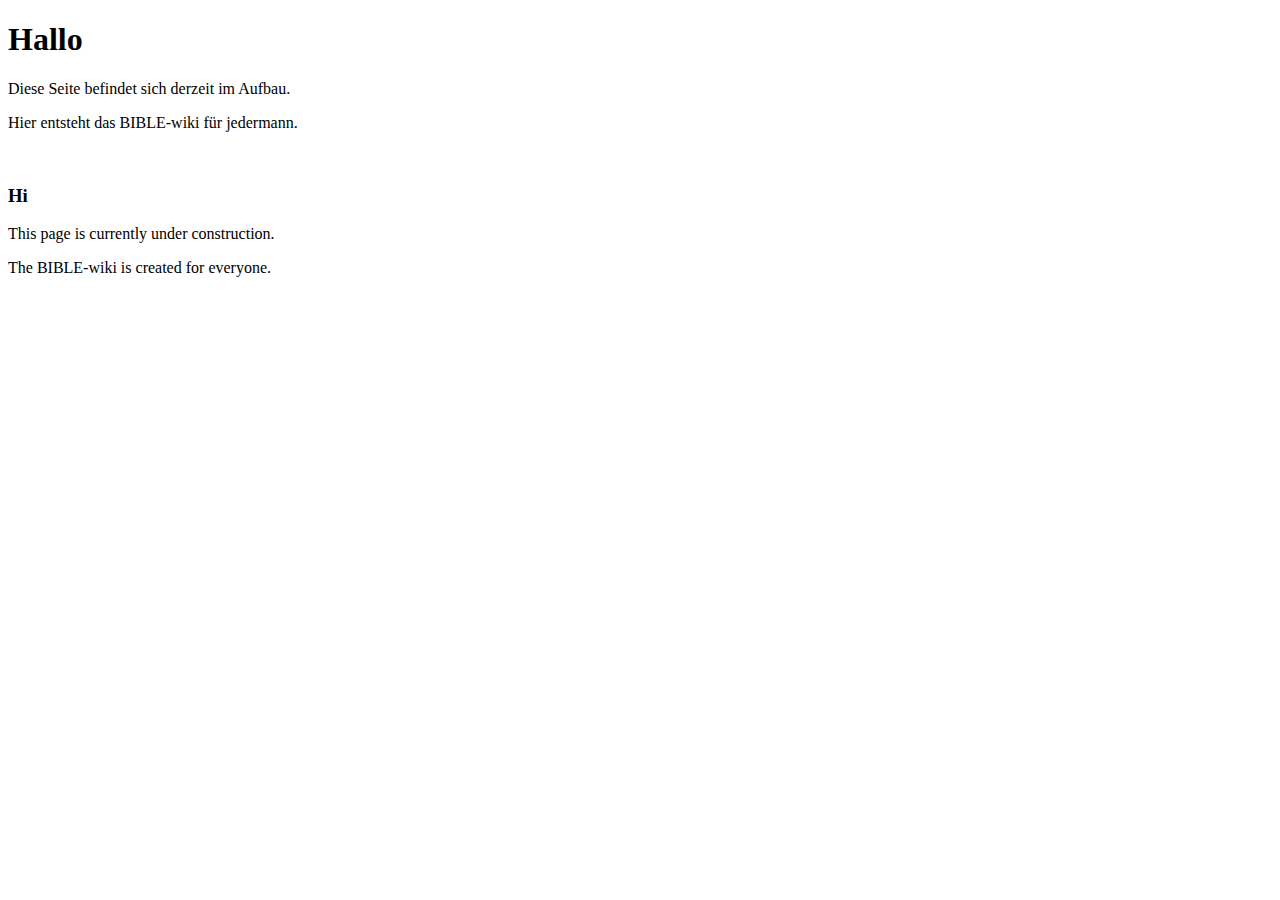
==== index.html @ c234c87a "Create index.html" ====
<!DOCTYPE html>
<html>
<head>
	<meta charset="utf-8" />
	<meta http-equiv="X-UA-Compatible" content="IE=edge">
	<title>The biblewiki</title>
	<meta name="viewport" content="width=device-width, initial-scale=1">
	<!--link rel="stylesheet" type="text/css" media="screen" href="main.css" /-->
	<!--script src="main.js"></script-->
</head>
<body>
	<body>
	<h1>Hallo</h1>
	<p>Diese Seite befindet sich derzeit im Aufbau.</p>
	<p>Hier entsteht das BIBLE-wiki für jedermann.</p>
	<br>
	<h3>Hi</h3>
	<p>This page is currently under construction.</p>
	<p>The BIBLE-wiki is created for everyone.</p>
</body>

</body>
</html>
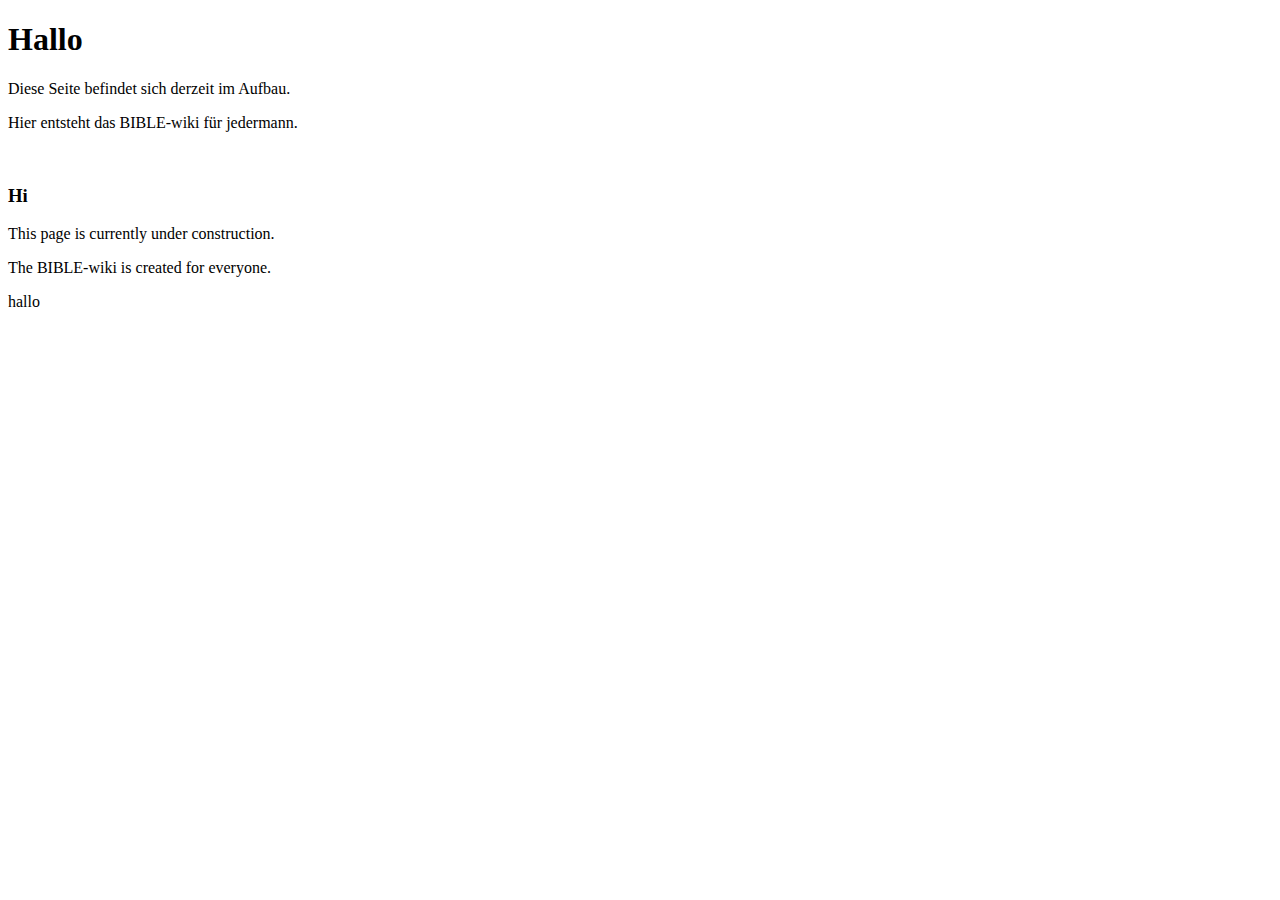
==== commit fe8ff545: "added useless text" ====
--- a/index.html
+++ b/index.html
@@ -18,6 +18,7 @@
 	<h3>Hi</h3>
 	<p>This page is currently under construction.</p>
 	<p>The BIBLE-wiki is created for everyone.</p>
+		hallo
 </body>
 
 </body>
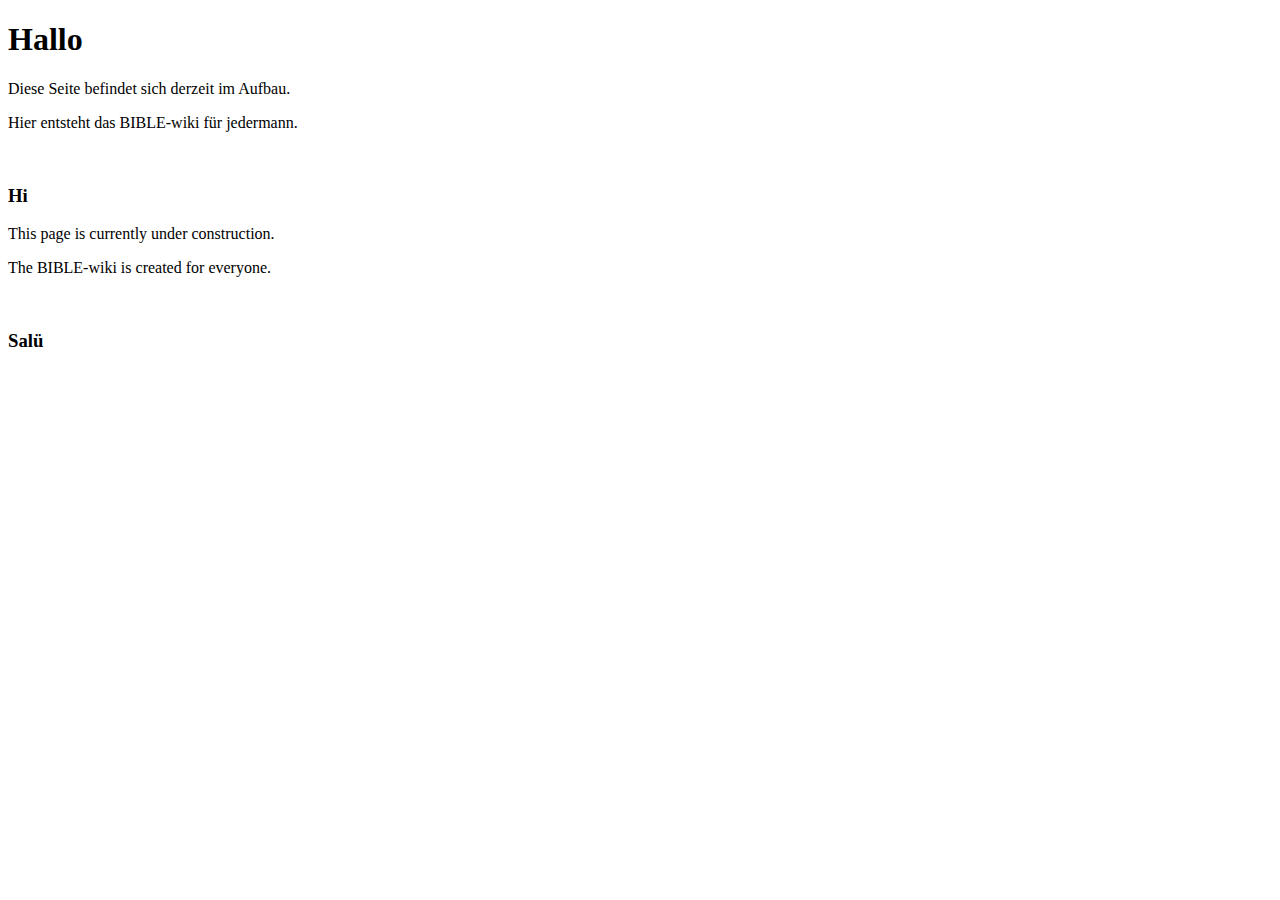
==== commit 7f771739: "Added swissgerman welcome" ====
--- a/index.html
+++ b/index.html
@@ -18,7 +18,8 @@
 	<h3>Hi</h3>
 	<p>This page is currently under construction.</p>
 	<p>The BIBLE-wiki is created for everyone.</p>
-		hallo
+	<br>
+	<h3>Salü</h3>
 </body>
 
 </body>
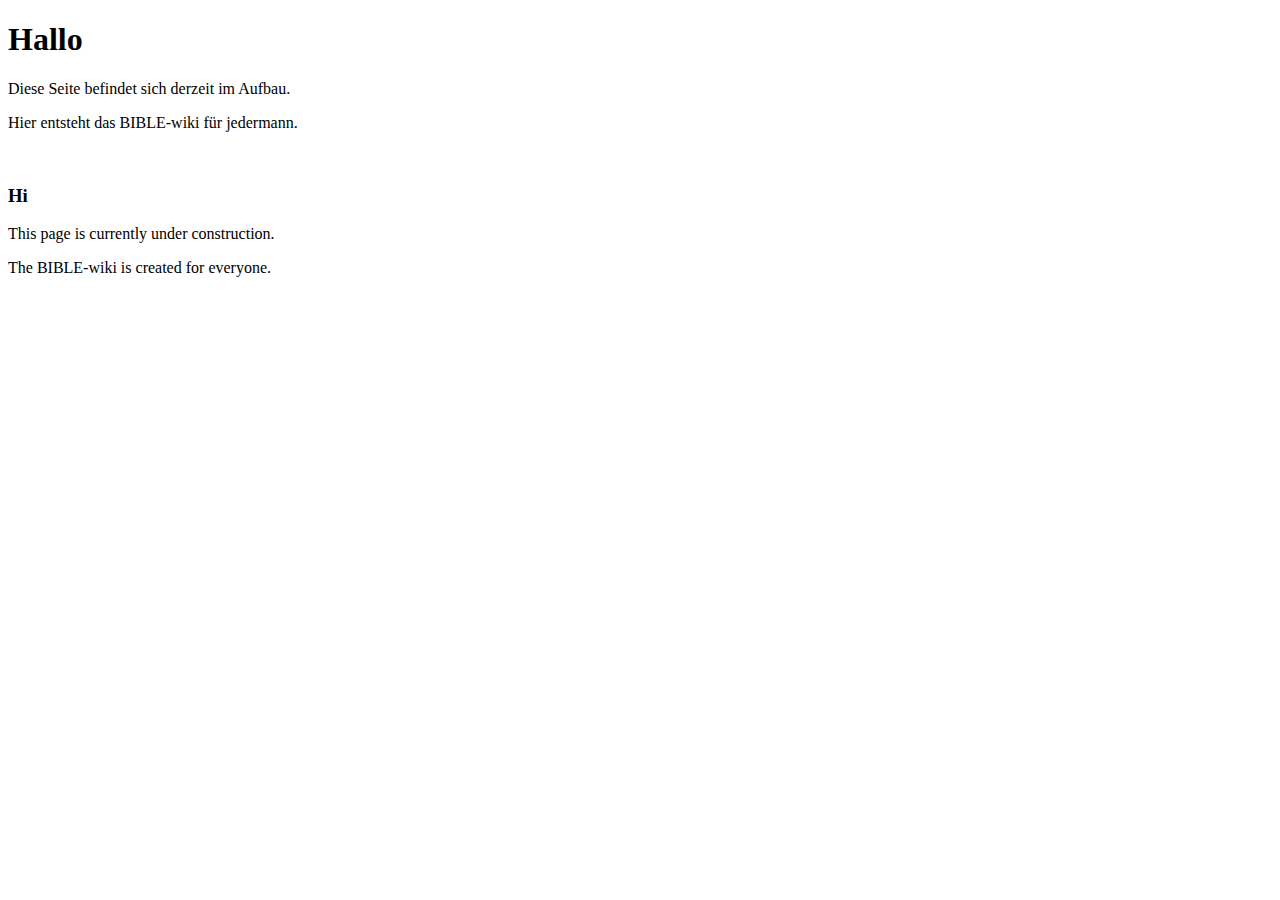
==== commit 17654dec: "Removed swissgerman" ====
--- a/index.html
+++ b/index.html
@@ -18,8 +18,6 @@
 	<h3>Hi</h3>
 	<p>This page is currently under construction.</p>
 	<p>The BIBLE-wiki is created for everyone.</p>
-	<br>
-	<h3>Salü</h3>
 </body>
 
 </body>
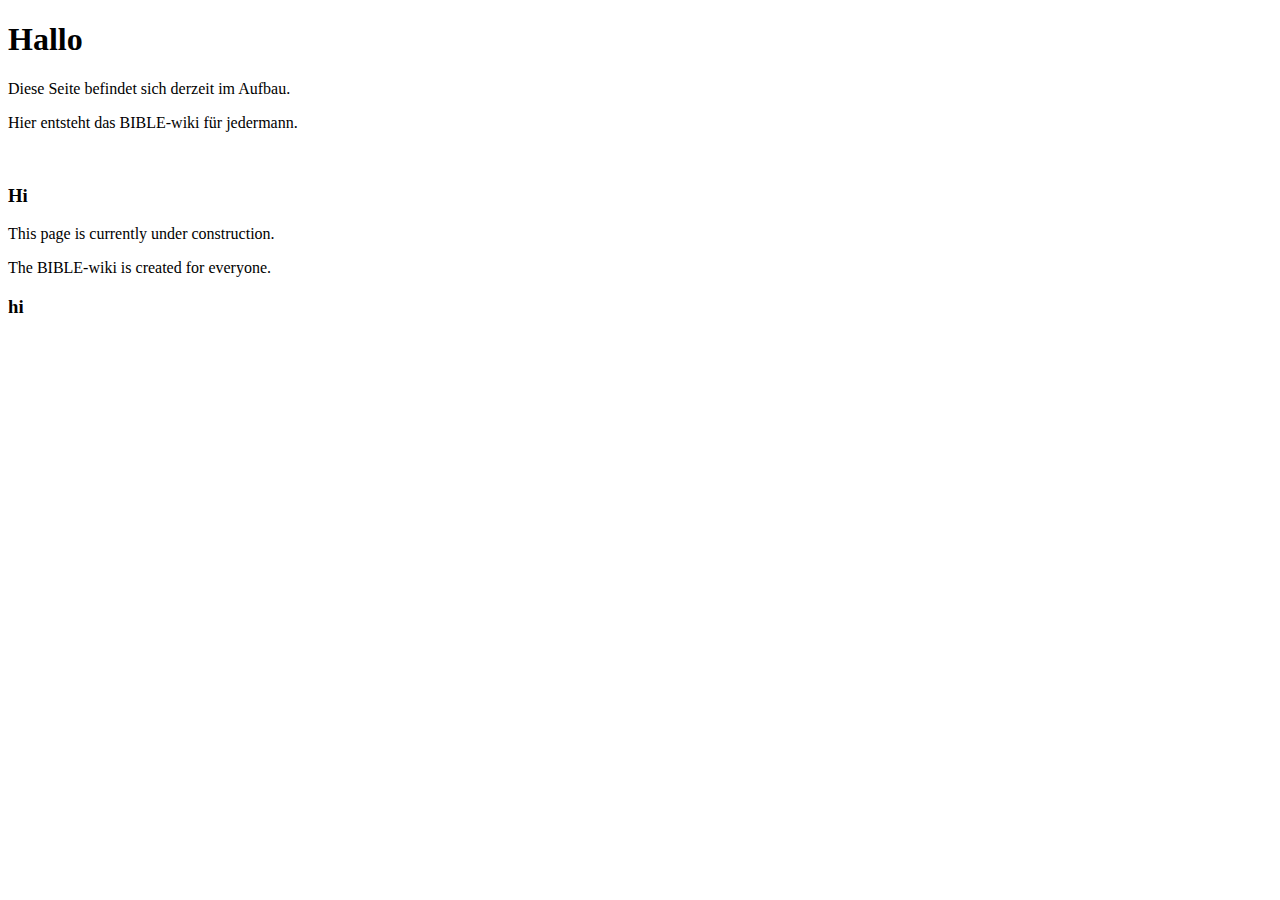
==== commit 5219b96b: "Update index.html" ====
--- a/index.html
+++ b/index.html
@@ -18,6 +18,7 @@
 	<h3>Hi</h3>
 	<p>This page is currently under construction.</p>
 	<p>The BIBLE-wiki is created for everyone.</p>
+	<h3>hi</h3>
 </body>
 
 </body>
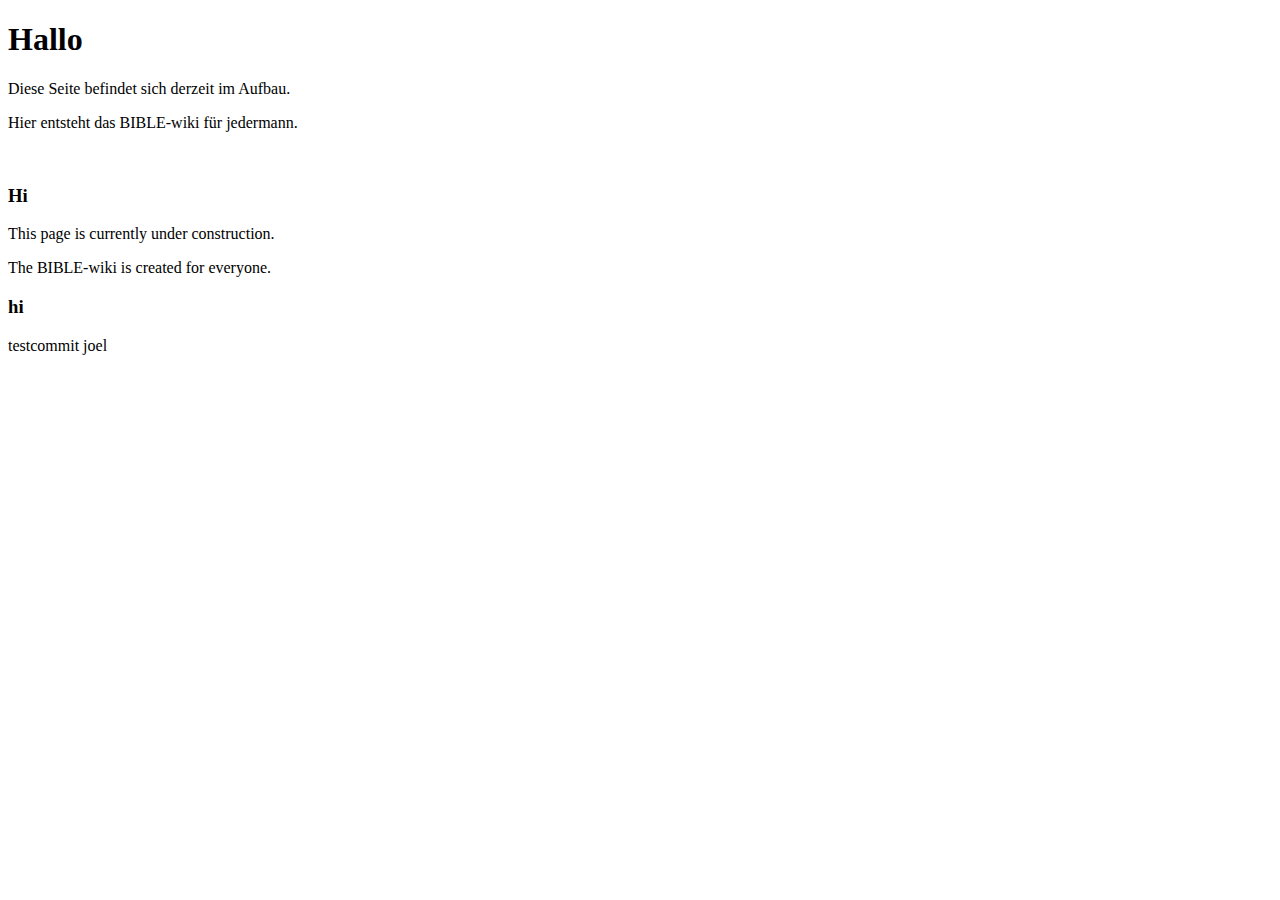
==== commit 6f1e4c6d: "Testcommit" ====
--- a/index.html
+++ b/index.html
@@ -19,6 +19,7 @@
 	<p>This page is currently under construction.</p>
 	<p>The BIBLE-wiki is created for everyone.</p>
 	<h3>hi</h3>
+	<p>testcommit joel</p>
 </body>
 
 </body>
